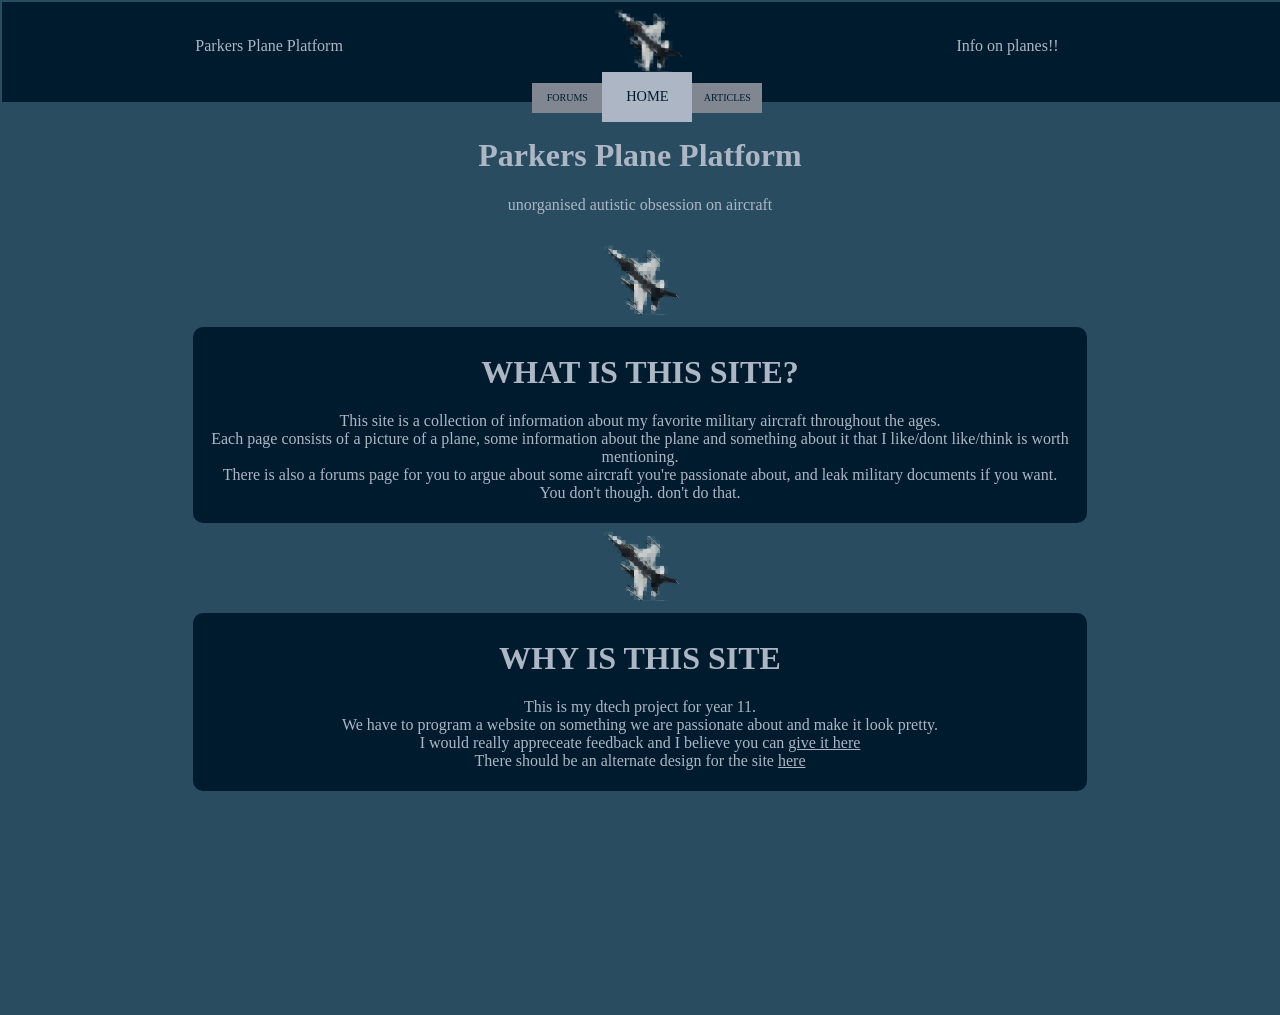
==== ALtHome.html @ 2106fc5d "added some content to homepage, fixed up some stuff, added an alt home design that I'm going to work" ====
<!DOCTYPE html>
<html>
<head></head>
<title>Parkers Plane Platform</title>
<link rel="stylesheet" href="style.css">
<link rel="icon" href="Images/icon.png">
</head>
<body>
<style>
body{
    background-color:#294C60;
}
.title{
    text-align:center;
    margin:auto;
    margin-top: 15px;
    color:#ADB6C4;
    font-family:"arial black";
    width:max-content;
    height: 100px;
}
.seaVixenTitleImage{
    border: #ADB6C4;
    border-width:10px;
    border-style:solid;
}
.spacerimg{
    width:80px;
    margin-left:-40px;
}
.spacer{
    width:20px;
    height:90px;
    margin-left:50%;
}
.paragraphs {
    background-color: #001B2E;
    width: 70%;
    margin: auto;
    font-family: "arial black";
    text-align:center;
    color:#ADB6C4;
    padding: 5px 5px;
    border-radius: 10px;
}
.paragraphBody {
    text-align:center;
    color:#ADB6C4;
}
.paragraphTitle {
    text-align:center;
}
</style>
<div class="nav_bar">
    <div class="LogoContainer">
        
    </div>
    <div class="NavbarSiteName">Parkers Plane Platform</div>
    <div class="middlepart">
        <img src="Images/icon.png" class="NavbarAltLogo" alt="the logo to the site. some abstract art or something I low-key don't know">
        <div class="tablinks">
            <!--yes I know the buttons being on the same line is messy, but I do not care because it works this way and it breaks when I put them on seperate lines. sorry gng-->
            <button class="tablink">FORUMS</button><button class="tablink" id="active">HOME</button><button class="tablink" onclick="location.href='articles.html'">ARTICLES</button>
        </div>
    </div>
    <div class="NavbarTitle">Info on planes!!</div>
    <div class="login"></div>
</div>
<br>
<br>
<br>
<br>
<br>
<br>
<div class="title">
    <div class="TitleText">
        <h1>Parkers Plane Platform</h1>
        <p>unorganised autistic obsession on aircraft</p>
    </div>
</div>
<div class="spacer">
    <img class="spacerimg" src="Images/icon.png" alt="just a pixelated plane. the site logo.">
</div>
<div class="paragraphs">
<h1 class="paragraphTitle">WHAT IS THIS SITE?</h1>
<p class="paragraphBody">This site is a collection of information about my favorite military aircraft throughout the ages. 
    <br> Each page consists of a picture of a plane, some information about the plane and something about it that I like/dont like/think is worth mentioning. 
    <br> There is also a forums page for you to argue about some aircraft you're passionate about, and leak military documents if you want. 
    <br> You don't though. don't do that.
</p>
</div>
<div class="spacer">
    <img class="spacerimg" src="Images/icon.png" alt="just a pixelated plane. the site logo.">
</div>
<div class="paragraphs">
<h1 class="paragraphTitle">WHY IS THIS SITE</h1>
<p class="paragraphBody">This is my dtech project for year 11.
    <br> We have to program a website on something we are passionate about and make it look pretty.
    <br> I would really appreceate feedback and I believe you can <a class="paragraphBody"  target="_blank" href="https://github.com/HVHS-TECH/website-project-ParkerStenbo">give it here</a>
    <br> There should be an alternate design for the site <a class="paragraphBody" target="blank" href="index.html">here</a>
</p>
</div>
<br>
<br>
<br>
<br>
<br>
<br>
<br>
<br>
<br>
<br>
<br>
<br>
</body>
</html>
---- style.css ----
.nav_bar{
    position:fixed;
    background-color:#001B2E;
    width:100.9%;
    margin-left:-0.5%;
    height:100px;
    margin-top:-0.5%;
    display:grid;
    grid-template-columns: 15% 15% 40% 15% 15%;
}
.middlepart {
    height:100px;
    display: grid;
    grid-template-rows: 50% 50%;
}
.tablinks{
    width:fit-content;
    height:fit-content;
    margin:auto;
    margin-top:-3px
}
.tablink{
    margin-top:10%;
    width: 70px;
    height:30px;
    background-color: #818791;
    border-radius:0;
    border:none;
    outline:none;
    font-family:"arial black";
    color:#001B2E;
    text-align:center;
    font-size:10px;
}
.tablink:hover {
    background-color:#a2a8b3;
    cursor:pointer;
}
.NavbarLogo {
    scale:27%;
    margin-top: -105px;
    margin-left: -90px
}

.NavbarAltLogo {
    /*scale:27%;*/
    width: 72px;
    margin:auto;
    /*margin-top: -105px;*/
    
}
.NavbarTitle {
    color:#ADB6C4;
    font-family:"arial black";
    margin-top: 35px;
    text-align: center;
    margin-left:10px;
}
.NavbarSiteName {
    color:#ADB6C4;
    font-family:"arial black";
    margin-top:35px;
    text-align:left;
}

#active{
    width: 90px;
    height:50px;
    background-color: #ADB6C4;
    font-size:90%;
}
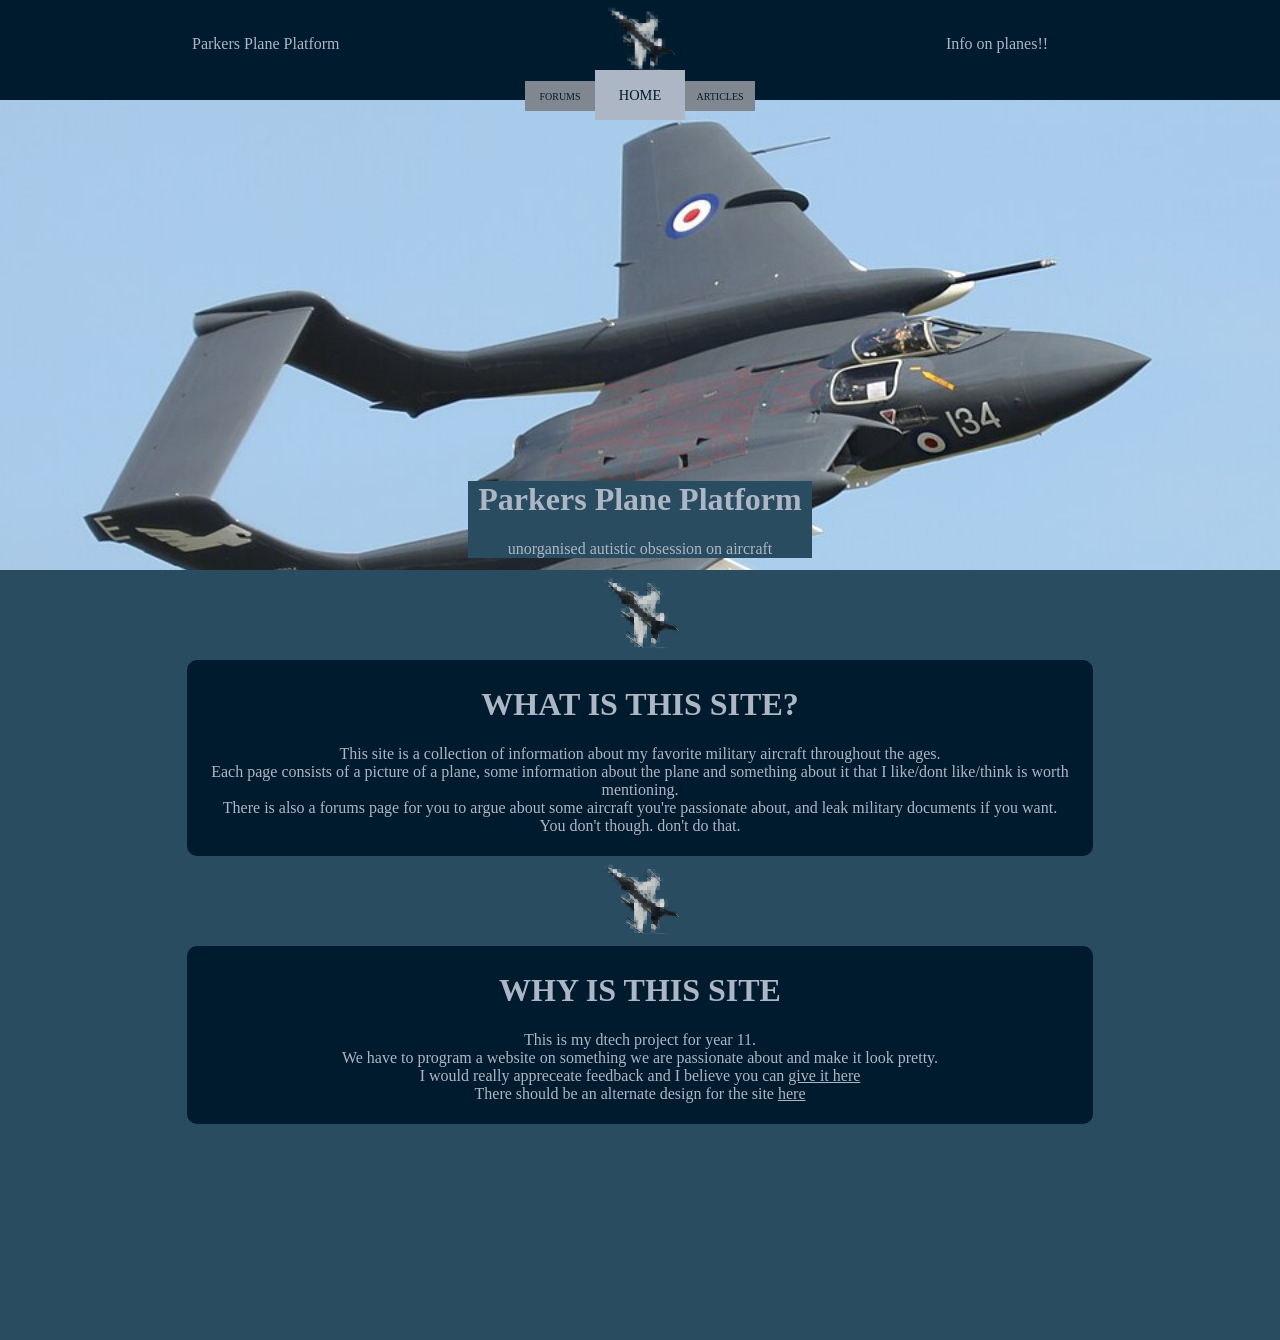
==== commit e4eef187: "Ok so I finished fixing some errors. I also added an alt hompage that people can try. I'll send it o" ====
--- a/ALtHome.html
+++ b/ALtHome.html
@@ -1,6 +1,7 @@
 <!DOCTYPE html>
 <html>
-<head></head>
+
+<head>
 <title>Parkers Plane Platform</title>
 <link rel="stylesheet" href="style.css">
 <link rel="icon" href="Images/icon.png">
@@ -9,20 +10,36 @@
 <style>
 body{
     background-color:#294C60;
+    margin:0;
+    padding:0;
+    border:0;
 }
 .title{
     text-align:center;
-    margin:auto;
-    margin-top: 15px;
+    margin-top: -38px;
+    margin-left:0;
+    padding-left:0;
+    border-left:0;
     color:#ADB6C4;
     font-family:"arial black";
-    width:max-content;
-    height: 100px;
+    width:100%;
+    height: 500px;
+    background-image: url("Images/Pictures of planes/Alt_Sea_vixen.jpg");
+    background-repeat: no-repeat;
+    background-size: cover;
+    background-position: 0 60%;
+    background-attachment: fixed;
 }
-.seaVixenTitleImage{
-    border: #ADB6C4;
-    border-width:10px;
-    border-style:solid;
+.TitleSpacer {
+  height:390px;
+    text-align:center;
+}
+.TitleText{
+    margin:auto;
+    text-align:center;
+    width:fit-content; 
+    background-color:#294C60;
+    padding: 0px 10px;
 }
 .spacerimg{
     width:80px;
@@ -73,6 +90,7 @@
 <br>
 <br>
 <div class="title">
+    <div class="TitleSpacer"></div>
     <div class="TitleText">
         <h1>Parkers Plane Platform</h1>
         <p>unorganised autistic obsession on aircraft</p>
--- a/style.css
+++ b/style.css
@@ -2,10 +2,10 @@
 .nav_bar{
     position:fixed;
     background-color:#001B2E;
-    width:100.9%;
-    margin-left:-0.5%;
+    width:100%;
+    margin-left:0;
     height:100px;
-    margin-top:-0.5%;
+    margin-top:0;
     display:grid;
     grid-template-columns: 15% 15% 40% 15% 15%;
 }
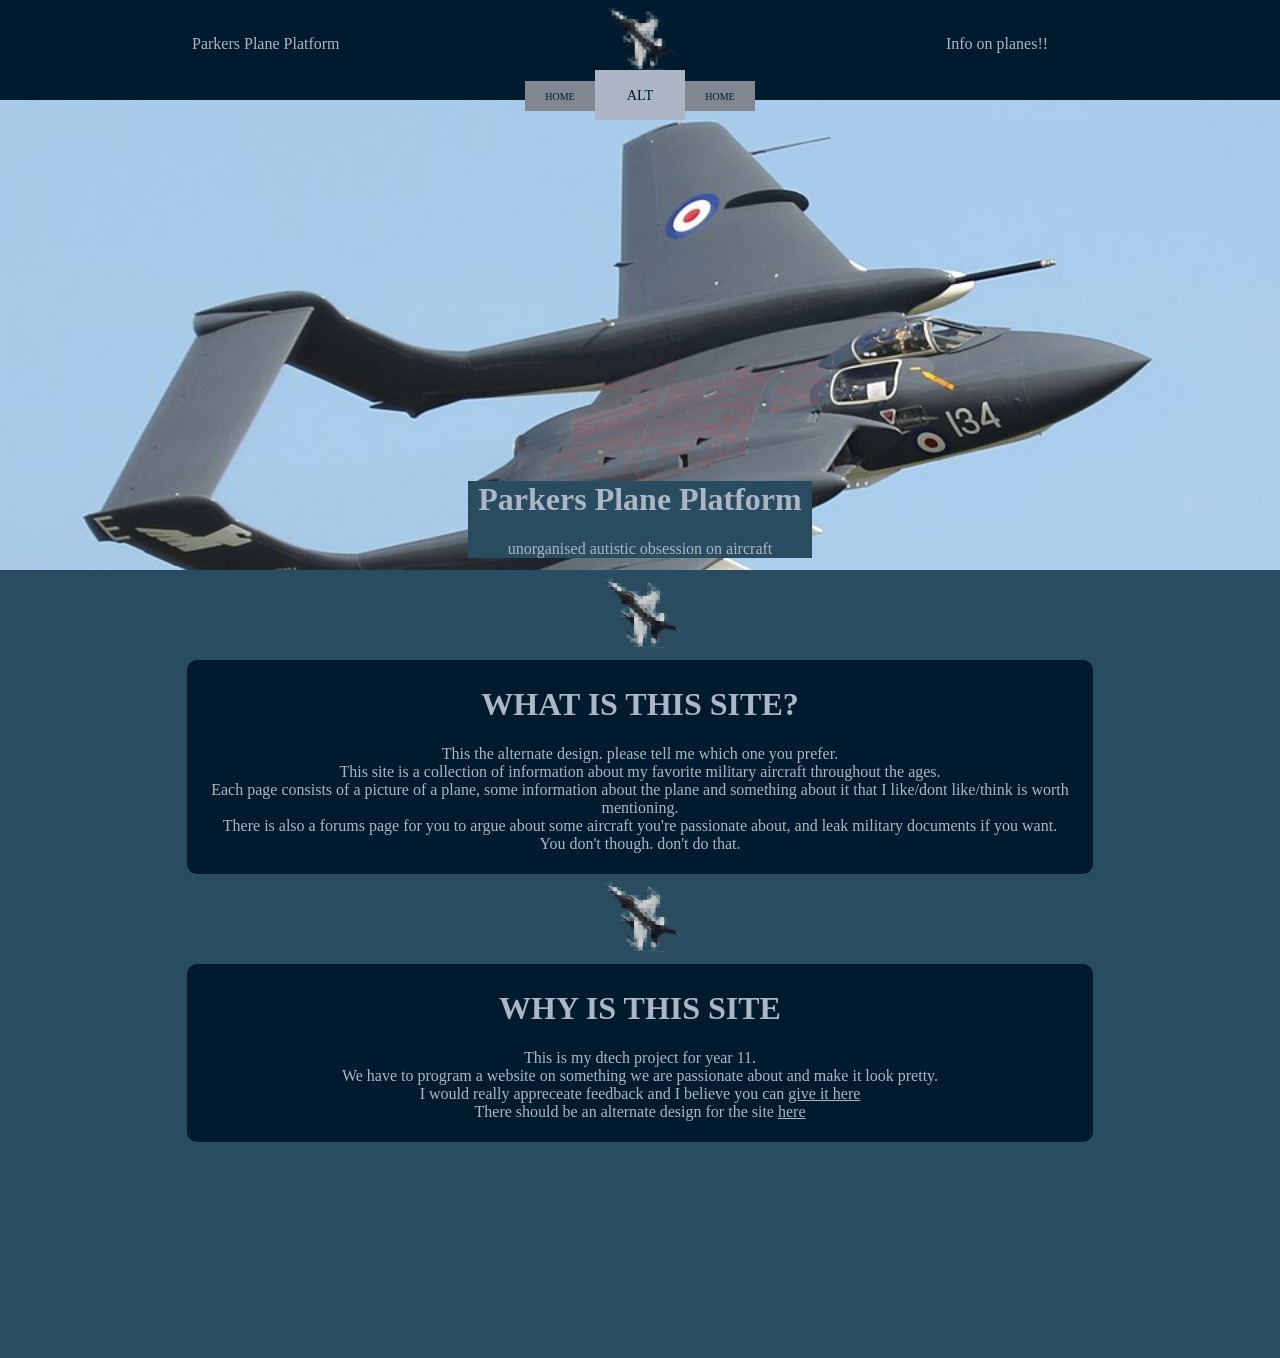
==== commit 7465c581: "changed the nav bar a bit" ====
--- a/ALtHome.html
+++ b/ALtHome.html
@@ -77,7 +77,7 @@
         <img src="Images/icon.png" class="NavbarAltLogo" alt="the logo to the site. some abstract art or something I low-key don't know">
         <div class="tablinks">
             <!--yes I know the buttons being on the same line is messy, but I do not care because it works this way and it breaks when I put them on seperate lines. sorry gng-->
-            <button class="tablink">FORUMS</button><button class="tablink" id="active">HOME</button><button class="tablink" onclick="location.href='articles.html'">ARTICLES</button>
+            <button class="tablink" onclick="location.href='index.html'">HOME</button><button class="tablink" id="active">ALT</button><button class="tablink" onclick="location.href='index.html'">HOME</button>
         </div>
     </div>
     <div class="NavbarTitle">Info on planes!!</div>
@@ -101,7 +101,8 @@
 </div>
 <div class="paragraphs">
 <h1 class="paragraphTitle">WHAT IS THIS SITE?</h1>
-<p class="paragraphBody">This site is a collection of information about my favorite military aircraft throughout the ages. 
+<p class="paragraphBody"> This the alternate design. please tell me which one you prefer.
+    <br>This site is a collection of information about my favorite military aircraft throughout the ages. 
     <br> Each page consists of a picture of a plane, some information about the plane and something about it that I like/dont like/think is worth mentioning. 
     <br> There is also a forums page for you to argue about some aircraft you're passionate about, and leak military documents if you want. 
     <br> You don't though. don't do that.
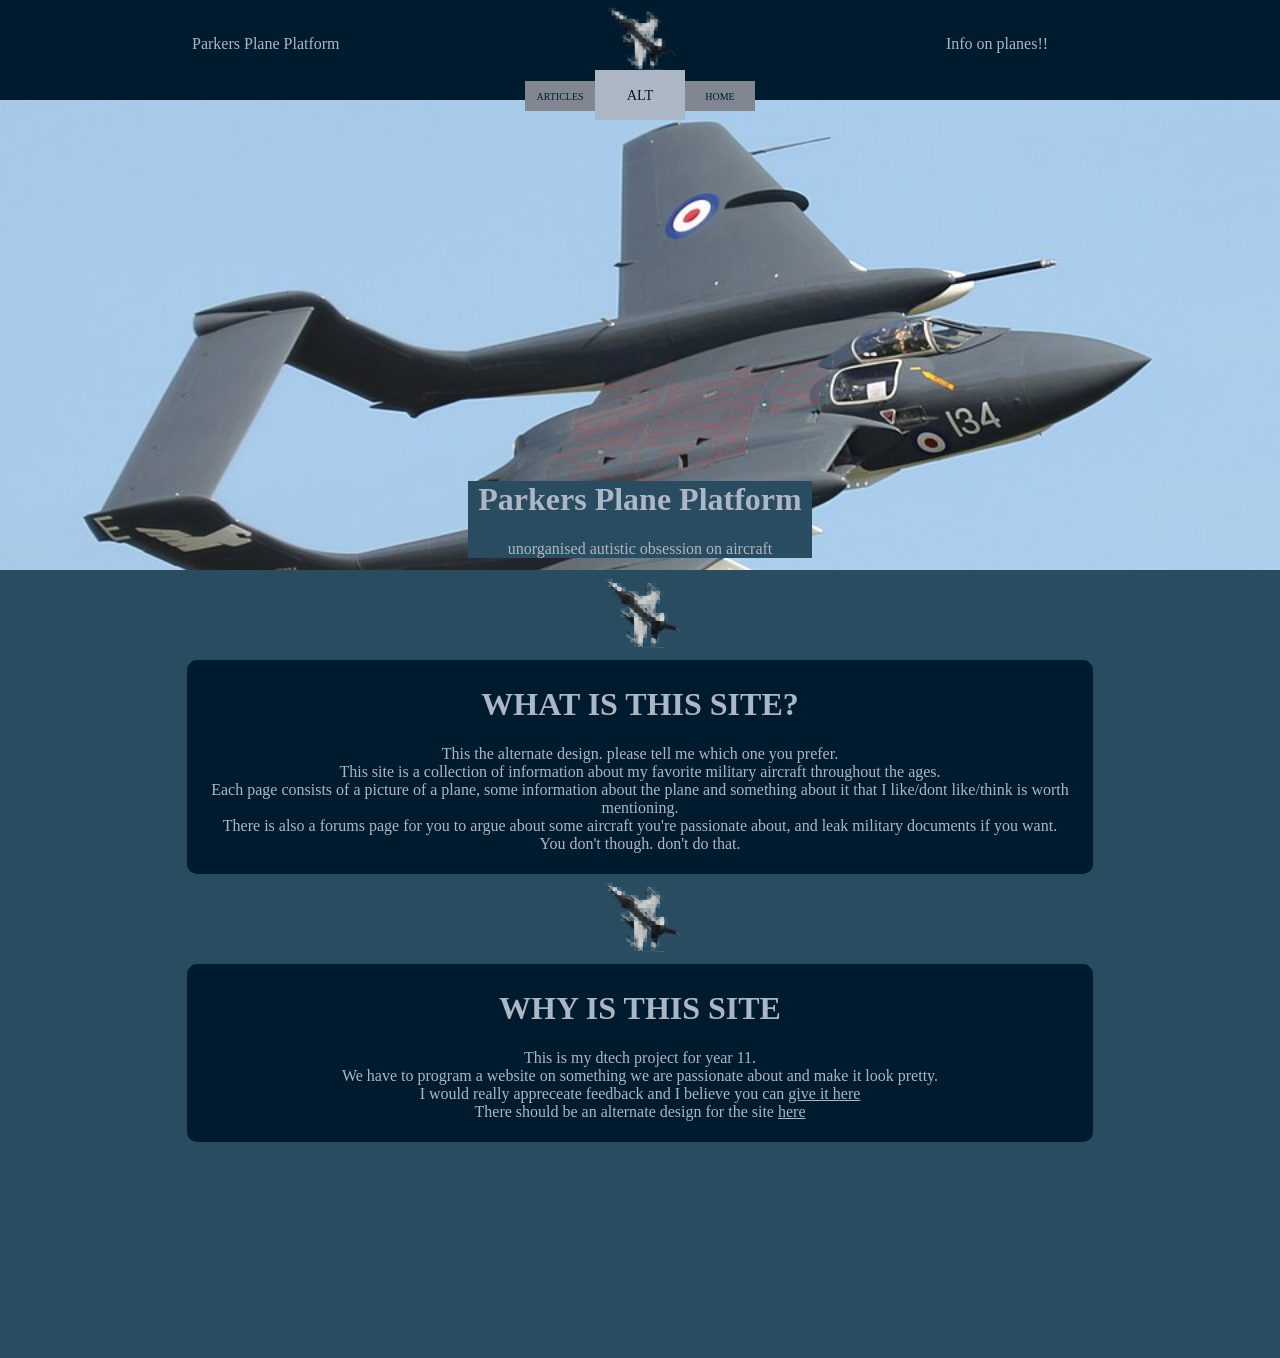
==== commit 72429709: "continuing to fix it" ====
--- a/ALtHome.html
+++ b/ALtHome.html
@@ -77,7 +77,7 @@
         <img src="Images/icon.png" class="NavbarAltLogo" alt="the logo to the site. some abstract art or something I low-key don't know">
         <div class="tablinks">
             <!--yes I know the buttons being on the same line is messy, but I do not care because it works this way and it breaks when I put them on seperate lines. sorry gng-->
-            <button class="tablink" onclick="location.href='index.html'">HOME</button><button class="tablink" id="active">ALT</button><button class="tablink" onclick="location.href='index.html'">HOME</button>
+            <button class="tablink" onclick="location.href='articles.html'">ARTICLES</button><button class="tablink" id="active">ALT</button><button class="tablink" onclick="location.href='index.html'">HOME</button>
         </div>
     </div>
     <div class="NavbarTitle">Info on planes!!</div>
